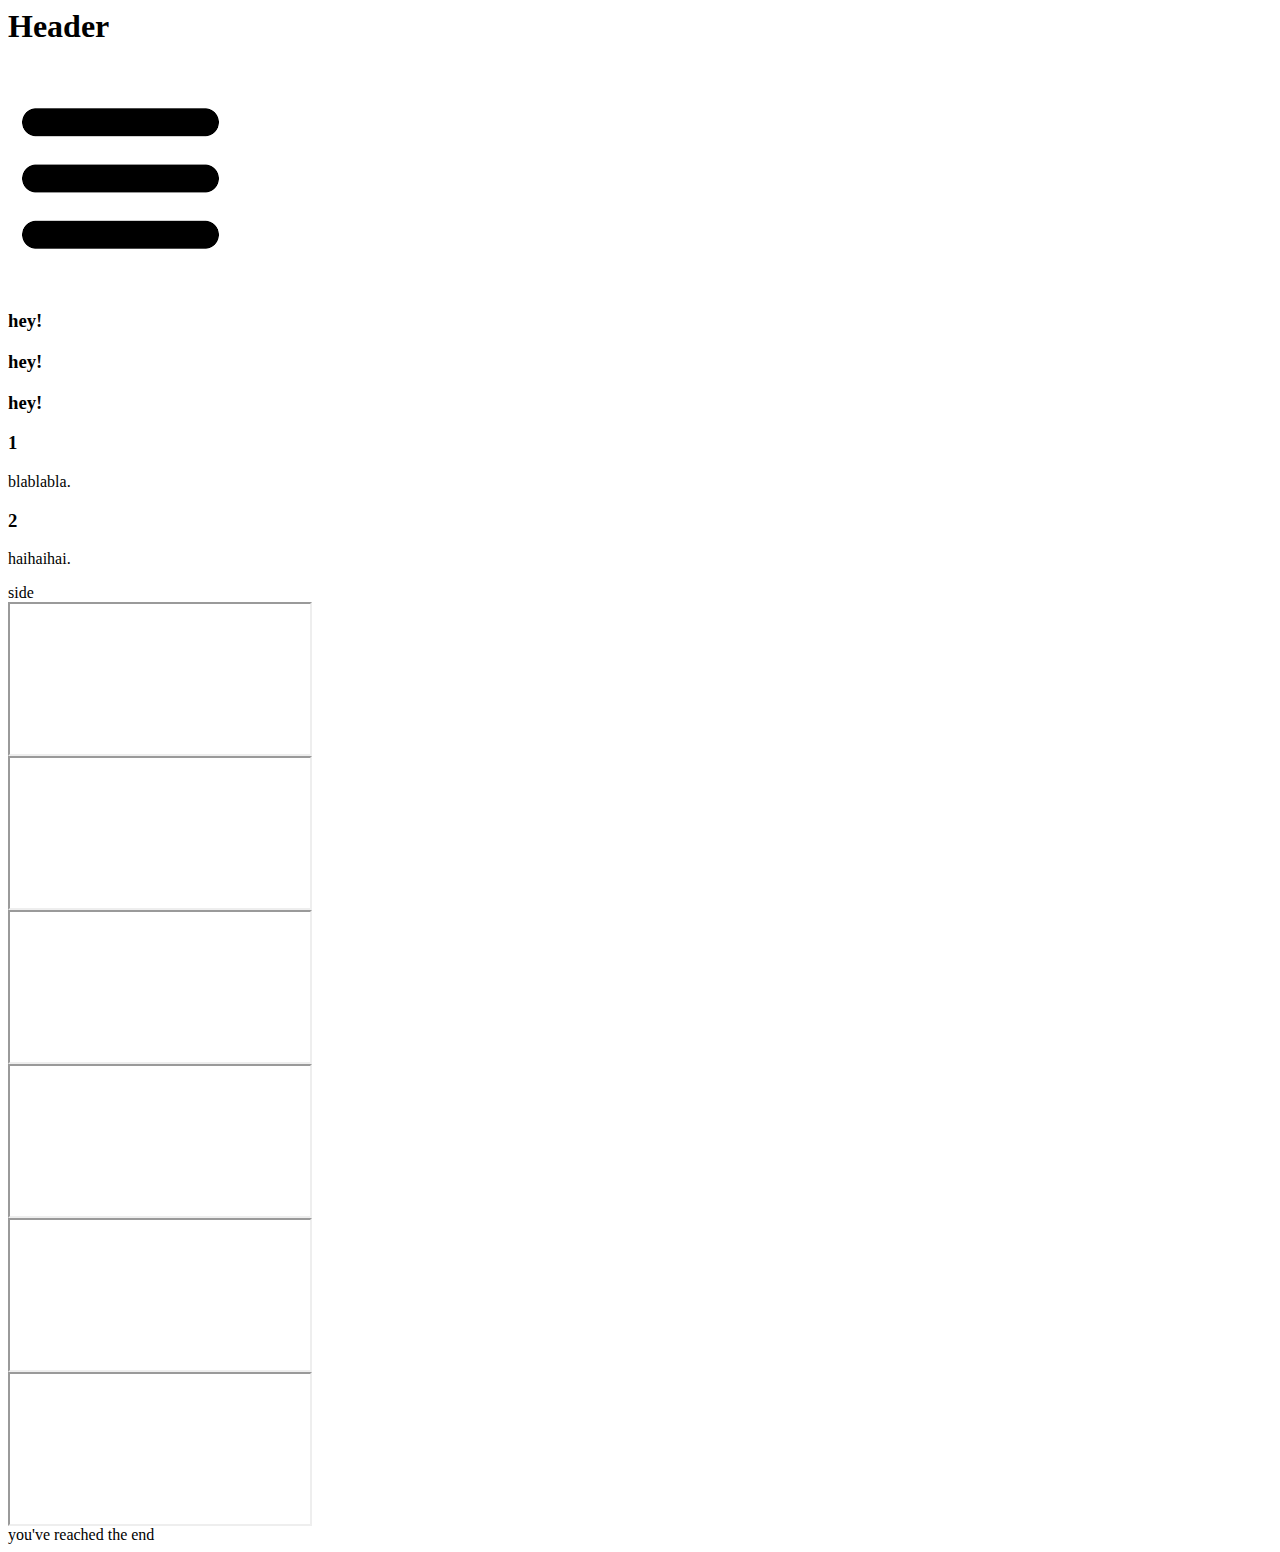
==== index.html @ 7ad8c150 "Create index.html" ====
<html>
<head>
  <link rel="stylesheet" href="styles.css">
</head>
<body>
    <header id="banner-container">
      <h1>Header</h1>
    </header>
<nav>         
  <div id="drop-nav-button">
        <img id="menu-image" src="[data-uri]">
        <div id="drop-content">
          <h3 class="dropbar">hey!</h3>
          <h3 class="dropbar">hey!</h3>
          <h3 class="dropbar">hey!</h3>
        </div>
        </div>
</nav>
<div id="main-content" class="flex-container">
  
  <section id="article-container" class="flex-container">
    <article>
      <h3>1</h3>
      <p>blablabla.</p>
    </article>
    <article>
      <h3>2</h3>
      <p>haihaihai.</p>
    </article>
  </section>

  <aside>side</aside> 
  
</div>
  <div class="container">
    <div class="tile">
      <iframe title="P1"></iframe>
    </div>
    <div class="tile">
      <iframe title="P2"></iframe>
    </div>
    <div class="tile">
      <iframe title="P3"></iframe>
    </div>
    <div class="tile">
      <iframe title="P4"></iframe>
    </div>
    <div class="tile">
      <iframe title="P5"></iframe>
    </div>
    <div class="tile">
      <iframe title="P6"></iframe>
    </div>
  </div>
     
     
     
<footer>you've reached the end</footer>

</body>
</html>
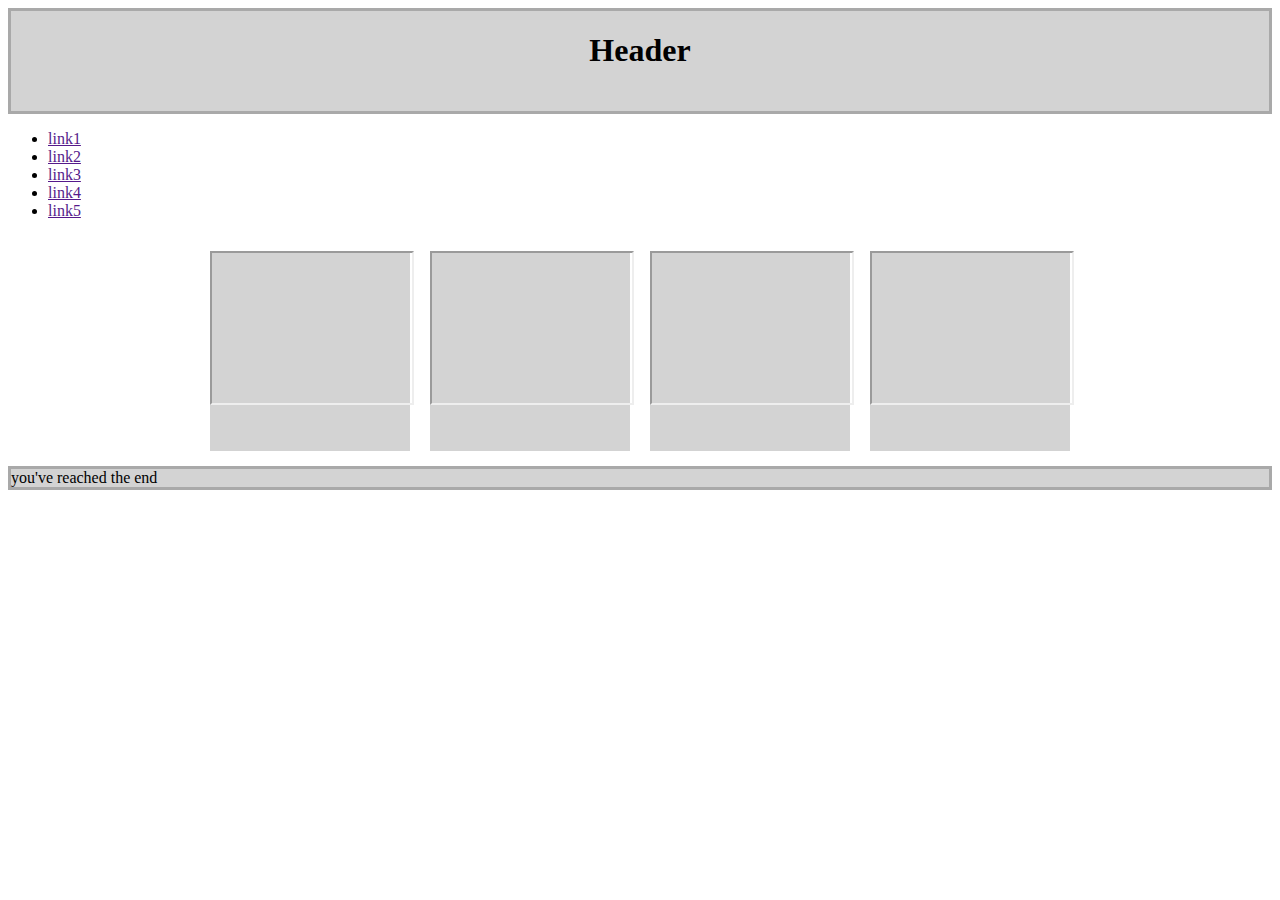
==== commit 0eae63c7: "Update index.html" ====
--- a/index.html
+++ b/index.html
@@ -5,32 +5,26 @@
 <body>
     <header id="banner-container">
       <h1>Header</h1>
+      
     </header>
-<nav>         
-  <div id="drop-nav-button">
-        <img id="menu-image" src="[data-uri]">
-        <div id="drop-content">
-          <h3 class="dropbar">hey!</h3>
-          <h3 class="dropbar">hey!</h3>
-          <h3 class="dropbar">hey!</h3>
-        </div>
-        </div>
-</nav>
-<div id="main-content" class="flex-container">
-  
-  <section id="article-container" class="flex-container">
-    <article>
-      <h3>1</h3>
-      <p>blablabla.</p>
-    </article>
-    <article>
-      <h3>2</h3>
-      <p>haihaihai.</p>
-    </article>
-  </section>
-
-  <aside>side</aside> 
-  
+<div class="navbar"></div>
+	<ul>
+		<li>
+			<a href="">link1</a>
+		</li>
+		<li>
+			<a href="">link2</a>
+		</li>
+		<li>
+			<a href="">link3</a>
+		</li>
+		<li>
+			<a href="">link4</a>
+		</li>
+		<li>
+			<a href="">link5</a>
+		</li>
+	</ul>
 </div>
   <div class="container">
     <div class="tile">
@@ -45,12 +39,6 @@
     <div class="tile">
       <iframe title="P4"></iframe>
     </div>
-    <div class="tile">
-      <iframe title="P5"></iframe>
-    </div>
-    <div class="tile">
-      <iframe title="P6"></iframe>
-    </div>
   </div>
      
      
--- a/styles.css
+++ b/styles.css
@@ -0,0 +1,125 @@
+body {
+  background-color:white;
+  box-sizing:borderbox;
+  margin:;
+}
+
+header {
+  background-color:lightgrey;
+  border: solid darkgrey;
+  height:100px;
+  text-align:center;
+}
+
+nav {
+  background-color:lightgrey;
+  border: solid darkgrey;
+}
+
+aside {
+  background-color:lightgrey;
+  border: solid darkgrey;
+  flex-grow:1;
+}
+
+article {
+  background-color:lightgrey;
+  border: solid darkgrey;
+}
+
+footer {
+  background-color:lightgrey;
+  border: solid darkgrey;
+}
+
+.flex-container {
+  display:flex;
+  flex-direction:column;
+}
+
+#main-content {
+  flex-direction:row;
+}
+
+#article-container {
+    flex-grow:1;
+}
+
+.fake-image {
+  display:inline-block;
+  width:100px;
+  height:100px;
+  background-color:white;
+  margin:10px;
+}
+
+p {
+  display:inline-block;
+}
+
+h3 {
+  padding:0;
+  margin:0;
+}
+
+@media screen and (max-width: 300px) {
+  aside {
+    display:none;
+  }
+}
+@media only screen and (max-width: 500px) {
+  aside {
+    display: none;
+  }
+  nav {
+    display: none;
+  }
+}
+
+#drop-nav-button {
+  display:inline-block;
+  width: 50px;
+}
+#menu-image {
+  width:30px;
+}
+#drop-content {
+  display:none;
+  background-color: lightgrey;
+  color: blue;
+}
+#drop-nav-button:hover #drop-content {
+  display:block;
+  position:absolute;
+}
+.dropbar{
+  height: 50px;
+}
+.dropbar:hover {
+  background-color: white;
+}
+
+.container{
+  padding: 5px;
+  display:flex;
+  justify-content: center;
+  flex-wrap: wrap;
+}
+
+.tile{
+ display:inline-block;
+ margin:10px;
+ height: 200px;
+ width:200px;
+ background-color: lightgrey;
+}
+.tile:hover {
+  background-color: grey;
+  height: 210px;
+  width:210px;
+  cursor: not-allowed;
+}
+
+iframe{
+  width: inherit;
+}
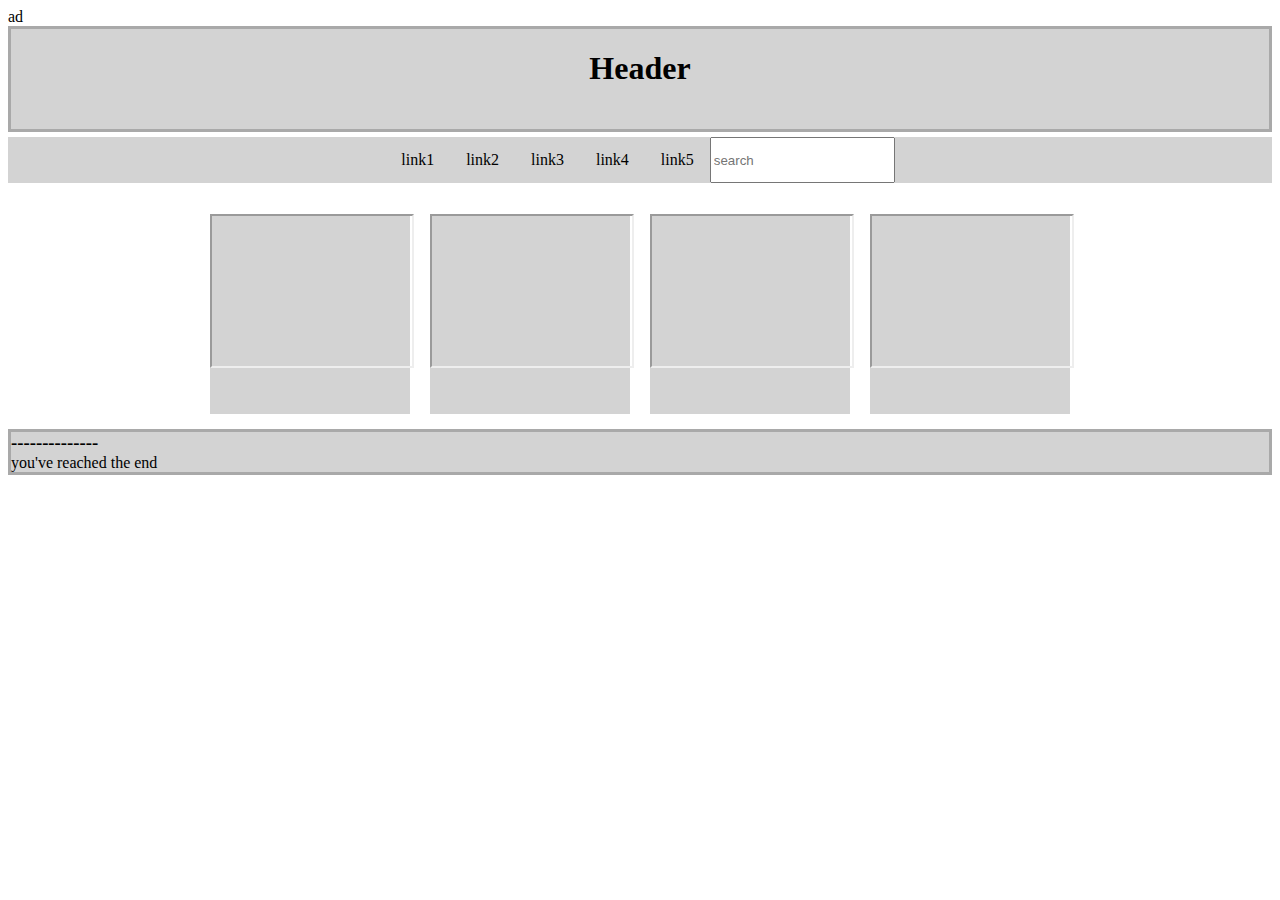
==== commit e94dce4b: "Update index.html" ====
--- a/index.html
+++ b/index.html
@@ -3,6 +3,10 @@
   <link rel="stylesheet" href="styles.css">
 </head>
 <body>
+      <div id="ad">
+        ad
+    </div>
+    
     <header id="banner-container">
       <h1>Header</h1>
       
@@ -24,8 +28,11 @@
 		<li>
 			<a href="">link5</a>
 		</li>
+		<input id="searchbar" type="text" placeholder="search">
 	</ul>
 </div>
+
+
   <div class="container">
     <div class="tile">
       <iframe title="P1"></iframe>
@@ -43,7 +50,7 @@
      
      
      
-<footer>you've reached the end</footer>
+<footer><h3>--------------</h3>you've reached the end</footer>
 
 </body>
 </html>
--- a/styles.css
+++ b/styles.css
@@ -1,7 +1,6 @@
 body {
   background-color:white;
   box-sizing:borderbox;
-  margin:;
 }
 
 header {
@@ -11,9 +10,31 @@
   text-align:center;
 }
 
-nav {
-  background-color:lightgrey;
-  border: solid darkgrey;
+  ul {
+	position: sticky;
+	top: 2px;
+	list-style-type: none;
+	margin-top: 5px; 
+	padding: 0;
+	overflow: hidden;
+	background-color: lightgrey;
+	 display:flex;
+  justify-content: center;
+  flex-wrap: wrap;
+}
+li {
+	float: left;
+}
+li a {
+	display: block;
+	color: black;
+	text-align: center;
+	padding: 14px 16px;
+	text-decoration: none; 
+}
+li a:hover {  
+  background-color: darkgrey;
+	color: white;
 }
 
 aside {
@@ -107,7 +128,7 @@
 }
 
 .tile{
- display:inline-block;
+ display: inline-block;
  margin:10px;
  height: 200px;
  width:200px;
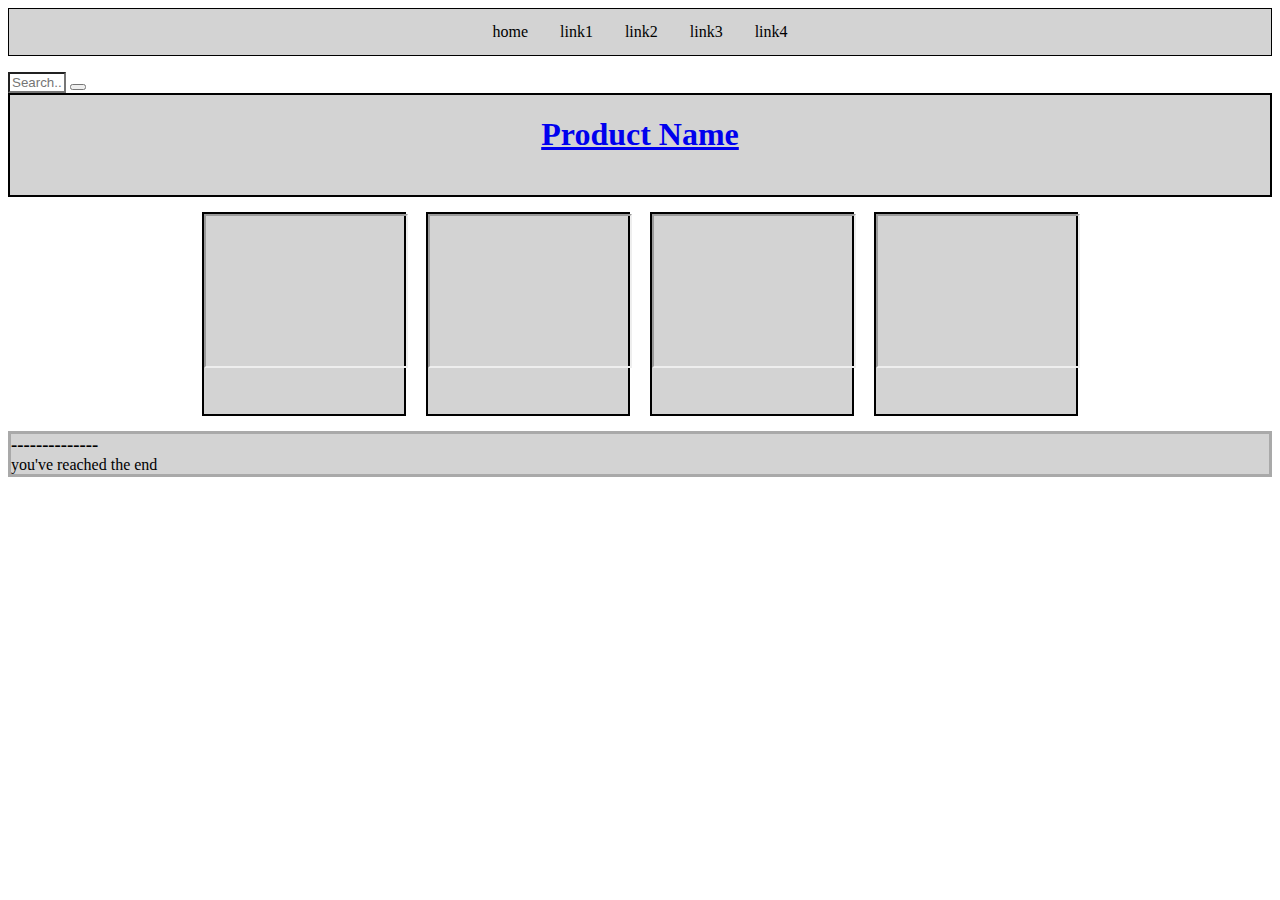
==== commit 57bb8169: "Update index.html" ====
--- a/index.html
+++ b/index.html
@@ -1,23 +1,19 @@
+<!DOCTYPE html>
 <html>
 <head>
   <link rel="stylesheet" href="styles.css">
 </head>
 <body>
-      <div id="ad">
-        ad
-    </div>
-    
-    <header id="banner-container">
-      <h1>Header</h1>
-      
-    </header>
-<div class="navbar"></div>
+  <div class="navbar"></div>
 	<ul>
 		<li>
-			<a href="">link1</a>
+			<a href="index.html">home</a>
 		</li>
 		<li>
-			<a href="">link2</a>
+			<a href="link1.html">link1</a>
+		</li>
+		<li>
+			<a href="link2.html">link2</a>
 		</li>
 		<li>
 			<a href="">link3</a>
@@ -25,13 +21,17 @@
 		<li>
 			<a href="">link4</a>
 		</li>
-		<li>
-			<a href="">link5</a>
-		</li>
-		<input id="searchbar" type="text" placeholder="search">
 	</ul>
-</div>
-
+    
+<form class="example" action="action_page.php">
+  <input id="searchbar" type="text" placeholder="Search.." name="search">
+  <button type="submit" href="https://cdnjs.cloudflare.com/ajax/libs/font-awesome/4.7.0/css/font-awesome.min.css"><i class="search"></i></button>
+</form>
+    
+    <header id="banner-container">
+      <h1 id="h"><a href="index.html">Product Name</a></h1>
+      
+    </header>
 
   <div class="container">
     <div class="tile">
--- a/styles.css
+++ b/styles.css
@@ -5,7 +5,7 @@
 
 header {
   background-color:lightgrey;
-  border: solid darkgrey;
+  border: solid black 2px;
   height:100px;
   text-align:center;
 }
@@ -21,6 +21,7 @@
 	 display:flex;
   justify-content: center;
   flex-wrap: wrap;
+  border: solid black 1px;
 }
 li {
 	float: left;
@@ -36,6 +37,13 @@
   background-color: darkgrey;
 	color: white;
 }
+
+#searchbar{
+  background-color: white;
+  width: 50px;
+}
+
+
 
 aside {
   background-color:lightgrey;
@@ -83,18 +91,9 @@
   margin:0;
 }
 
-@media screen and (max-width: 300px) {
-  aside {
-    display:none;
-  }
-}
-@media only screen and (max-width: 500px) {
-  aside {
-    display: none;
-  }
-  nav {
-    display: none;
-  }
+
+@media only screen and (max-width: 200px) {
+
 }
 
 #drop-nav-button {
@@ -133,6 +132,7 @@
  height: 200px;
  width:200px;
  background-color: lightgrey;
+ border: solid black 2px;
 }
 .tile:hover {
   background-color: grey;
@@ -144,3 +144,33 @@
 iframe{
   width: inherit;
 }
+
+
+
+
+#ad {
+    position:absolute;
+    z-index: 2;
+    right: 20px;
+    top: -50px;
+    background-color: white;
+    border: solid black 1px;
+    border-radius: 5px;
+    width: 120px;
+    animation: dropdown 5s;
+    animation-direction: alternate;
+    animation-delay: 5s;
+    font-family: monospace;
+    padding: 5px;
+}
+@keyframes dropdown {
+    0% {
+        top: -50px;
+    }
+    50%{
+        top: 20px;
+    }
+    100% {
+        top: 20px;
+    }
+}
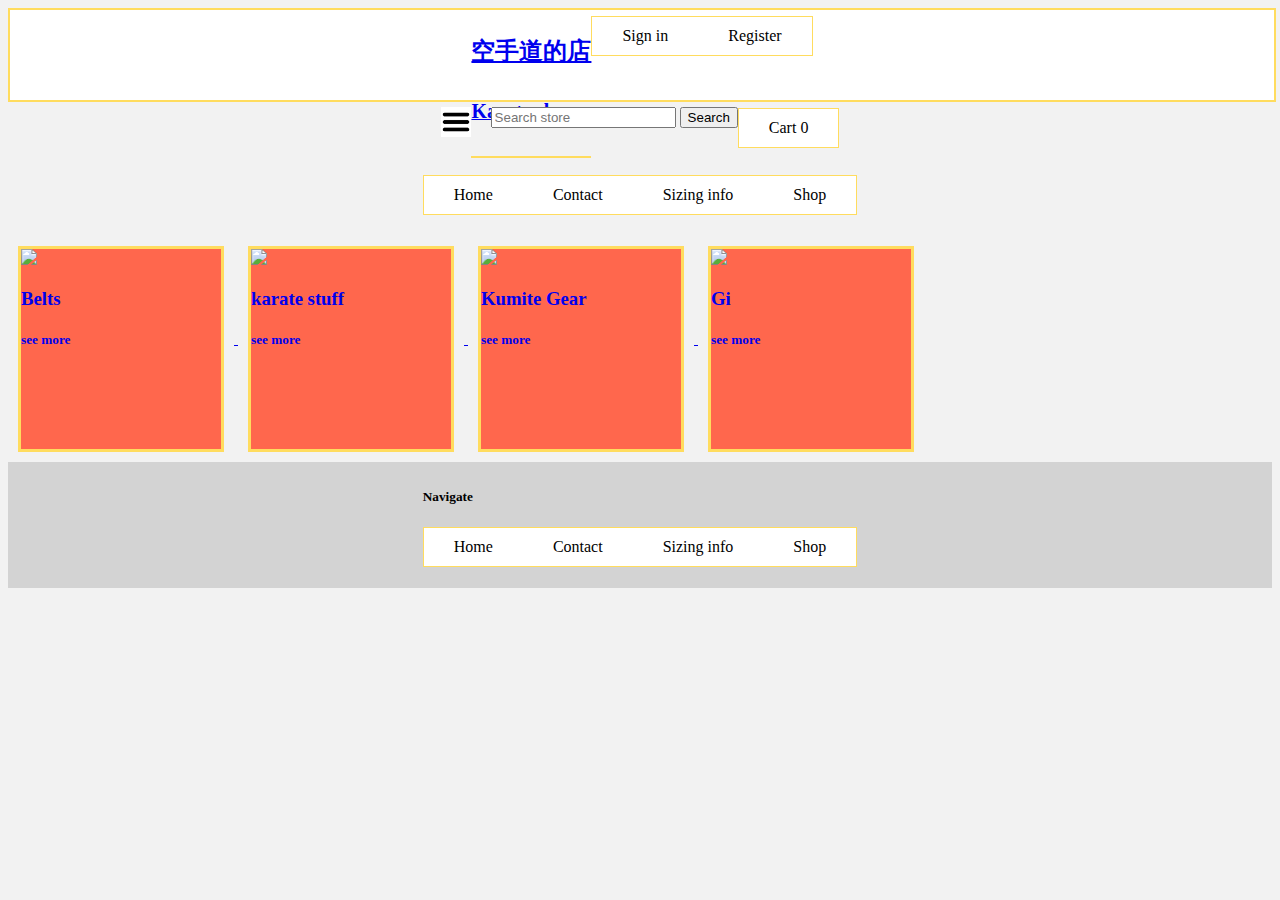
==== commit f0500467: "Update index.html" ====
--- a/index.html
+++ b/index.html
@@ -1,56 +1,171 @@
 <!DOCTYPE html>
 <html>
 <head>
-  <link rel="stylesheet" href="styles.css">
+      <link rel="stylesheet" href="styles.css">
 </head>
+  
 <body>
-  <div class="navbar"></div>
+  <header>
+    <div class="onediv">
+        <div class="container">
+          <nav class="ForUser">
+            
+                      <div id="header-logo">
+          <h2 id="header-logo-link">
+<a href="index.html">
+  空手道的店<h5 id="eng-logo">Karate shop</h5>
+</a></h2>
+
+</div>
+                <ul class="ForUser-section"></ul>
+          </nav>
+          <nav class="navUser">
+            <ul class="pick">
+              <li  class="seperate-ul">
+            <a class="signin" href="register.html">
+                <span class="login"></span>
+                <span class="navUser-login">Sign in</span>
+            </a>
+        </li>
+        <li  class="seperate-ul">
+          <a class="createaccount" href="register.html">
+            <span class="create"></span>
+            <span class="navUser-create">Register</span>
+          </a>
+        </li>
+            </ul>
+          </nav>
+        </div>
+      </div>
+    </header>
+    
+    <section>
+        <div class="twodiv">
+      <div class="container">
+        
+         <nav>         
+  <div id="drop-nav-button">
+        <img id="menu-image" src="[data-uri]">
+        <div id="drop-content">
+          <a href="index.html"><h3 class="dropbar">Home</h3></a>
+          <a href="contact.html"><h3 class="dropbar">Contact</h3></a>
+          <a href="sizing.html"><h3 class="dropbar">Sizing Info</h3></a>
+          <a href="shop.html"><h3 class="dropbar">Shop</h3></a>
+        </div>
+        </div>
+</nav>
+        
+<div class="Search">
+    <form class="form" href="search.html">
+            <div class="form-field">
+                <div class="searcher">
+                    <input class="form-input" id="searcher" placeholder="Search store" autocomplete="off">
+                    <input type="submit" class="button" id="searching" value="Search">
+                </div>
+            </div>
+    </form>
+</div>
+
+        <nav class="ForUser">
+          <ul class="buy">
+          <li class="seperate-ul">
+
+            <a class="cart" href="cart.html">
+                <span class="cartlabel">Cart</span> 
+                <span class="cartlabel">0</span>
+            </a>
+        </li>
+      </ul>
+    </nav>
+        </div>
+      </div>
+      
+      
+      <div class="twodiv">
+    <div class="container">  
+          <nav class="navbar">
 	<ul>
 		<li>
-			<a href="index.html">home</a>
+			<a href="index.html">Home</a>
 		</li>
 		<li>
-			<a href="link1.html">link1</a>
+			<a href="contact.html">Contact</a>
 		</li>
 		<li>
-			<a href="link2.html">link2</a>
+			<a href="sizing.html">Sizing info</a>
 		</li>
 		<li>
-			<a href="">link3</a>
+			<a href="shop.html">Shop</a>
+		</li >
+	</ul>
+	</nav>
+      </div> 
+      </div>
+      </section>
+    
+    
+    <section>
+     <div class="containertwo">
+    
+    <a href="belts.html">
+    <div class="tile">
+     <img class="img" src="https://cdn11.bigcommerce.com/s-50f81/images/stencil/320w/products/460/2007/CoreBJJBelts_NEW__89262.1573611838.jpg?c=2">
+     <div class="buy"><h3>Belts</h3><h5>see more</h5></div>
+     </div>
+    </a>
+    
+    <a href="karate.html">
+    <div class="tile">
+      <img class="img" src="https://cdn11.bigcommerce.com/s-50f81/images/stencil/320w/products/116/2765/40mm_reversible_Tatami_interlocking_floor_mat_4__40648.1583899529.jpg?c=2">
+     <div class="buy"><h3>karate stuff</h3><h5>see more</h5></div>
+    </div>
+    </a>
+    
+    <a href="gear.html">
+    <div class="tile">
+      <img class="img" src="https://cdn11.bigcommerce.com/s-50f81/images/stencil/320w/products/763/4440/f40955437912187a9a7c4de4722b05e23624a5e8__71516.1601433821.jpg?c=2">
+   <div class="buy"><h3>Kumite Gear</h3><h5>see more</h5></div>
+    </div>
+    </a>
+    
+    <a href="gi.html">
+    <div class="tile">
+      <img class="img" src="https://cdn11.bigcommerce.com/s-50f81/images/stencil/320w/products/994/5424/FujiSports_KarateGi_1__40722.1615520523.jpg?c=2">
+    <div class="buy"><h3>Gi</h3><h5>see more</h5></div>
+    </div>
+    </a>
+
+     </div>
+    </section>
+    
+    
+    
+    <footer>
+      <div class="container">
+        <section class="footerinfo">
+          <article class="navigate">
+            <h5>Navigate</h5>
+            	<ul>
+		<li>
+			<a href="index.html">Home</a>
 		</li>
 		<li>
-			<a href="">link4</a>
+			<a href="contact.html">Contact</a>
+		</li>
+		<li>
+			<a href="sizing.html">Sizing info</a>
+		</li>
+		<li>
+			<a href="shop.html">Shop</a>
 		</li>
 	</ul>
-    
-<form class="example" action="action_page.php">
-  <input id="searchbar" type="text" placeholder="Search.." name="search">
-  <button type="submit" href="https://cdnjs.cloudflare.com/ajax/libs/font-awesome/4.7.0/css/font-awesome.min.css"><i class="search"></i></button>
-</form>
-    
-    <header id="banner-container">
-      <h1 id="h"><a href="index.html">Product Name</a></h1>
+          </article>
+        </section>
+      </div>
       
-    </header>
-
-  <div class="container">
-    <div class="tile">
-      <iframe title="P1"></iframe>
-    </div>
-    <div class="tile">
-      <iframe title="P2"></iframe>
-    </div>
-    <div class="tile">
-      <iframe title="P3"></iframe>
-    </div>
-    <div class="tile">
-      <iframe title="P4"></iframe>
-    </div>
-  </div>
-     
-     
-     
-<footer><h3>--------------</h3>you've reached the end</footer>
-
-</body>
+    </footer>
+  </body>
+  
+  
+  
 </html>
--- a/styles.css
+++ b/styles.css
@@ -1,27 +1,63 @@
 body {
+  background-color: #f2f2f2;
+}
+
+#searchbar{
+  background-color: lightgrey;
+  width: 90%;
+  padding: 7.5px;
+  border:1px grey solid;
+  margin: 1px;
+}
+
+
+.search{
+  width: 10%;
+  padding: 7.5px;
+  border: 1px grey solid;
+  margin: 5px;
+  margin-right: auto;
+}
+
+header {
   background-color:white;
-  box-sizing:borderbox;
-}
-
-header {
-  background-color:lightgrey;
-  border: solid black 2px;
-  height:100px;
-  text-align:center;
+  border: solid #ffdc5e 2px;
+  width: 100%;
+  height:90px;
+  text-align: left;
+  font-family: verdana;
+}
+
+#h a:link{
+  padding-left: 20px;
+  padding-top: 10px;
+  text-decoration: none;
+  color:black;
+}
+
+#h a:visited{
+  padding-left: 20px;
+  padding-top: 10px;
+  text-decoration: none;
+  color:black;
+}
+
+#h a:hover {
+  color:red;
 }
 
   ul {
 	position: sticky;
-	top: 2px;
+	top: 1px;
 	list-style-type: none;
-	margin-top: 5px; 
+	margin-top: 1px; 
 	padding: 0;
 	overflow: hidden;
-	background-color: lightgrey;
-	 display:flex;
+	background-color: white;
+	display:flex;
   justify-content: center;
   flex-wrap: wrap;
-  border: solid black 1px;
+  border: solid #ffdc5e 1px;
 }
 li {
 	float: left;
@@ -30,65 +66,25 @@
 	display: block;
 	color: black;
 	text-align: center;
-	padding: 14px 16px;
+	padding: 10px 30px;
 	text-decoration: none; 
 }
 li a:hover {  
-  background-color: darkgrey;
-	color: white;
-}
-
-#searchbar{
-  background-color: white;
-  width: 50px;
-}
-
-
-
-aside {
-  background-color:lightgrey;
-  border: solid darkgrey;
-  flex-grow:1;
-}
-
-article {
-  background-color:lightgrey;
-  border: solid darkgrey;
-}
+  background-color: #4d7fb2;
+  color: white;
+  text-decoration: underline;
+}
+
+
+
 
 footer {
-  background-color:lightgrey;
-  border: solid darkgrey;
+  background-color: lightgrey;
 }
 
 .flex-container {
   display:flex;
   flex-direction:column;
-}
-
-#main-content {
-  flex-direction:row;
-}
-
-#article-container {
-    flex-grow:1;
-}
-
-.fake-image {
-  display:inline-block;
-  width:100px;
-  height:100px;
-  background-color:white;
-  margin:10px;
-}
-
-p {
-  display:inline-block;
-}
-
-h3 {
-  padding:0;
-  margin:0;
 }
 
 
@@ -124,6 +120,13 @@
   display:flex;
   justify-content: center;
   flex-wrap: wrap;
+  background: url(https://wallpaperaccess.com/full/1713586.jpg);
+}
+
+iframe {
+  width: inherit;
+  height: inherit;
+  visibility: hidden;
 }
 
 .tile{
@@ -131,22 +134,17 @@
  margin:10px;
  height: 200px;
  width:200px;
- background-color: lightgrey;
- border: solid black 2px;
-}
+ background-color: #ff674d;
+ border: solid #ffdc5e 3px;
+}
+
 .tile:hover {
-  background-color: grey;
+  background-color: #ff9380;
   height: 210px;
   width:210px;
   cursor: not-allowed;
-}
-
-iframe{
-  width: inherit;
-}
-
-
-
+  box-shadow: 0px 0px 7px #d9af18;
+}
 
 #ad {
     position:absolute;
@@ -174,3 +172,60 @@
         top: 20px;
     }
 }
+
+
+/*--------------------*/
+
+.tile2{
+ display: inline-block;
+ margin:10px;
+ height: 200px;
+ width:200px;
+ background-color: #47ffb3;
+ border: solid #4d7fb2 3px;
+}
+
+#headlink1{
+  border: solid #ffbe78 2px;
+}
+
+#nami{
+  border: solid #ffbe78 1px;
+}
+
+
+
+/*--------------------*/
+
+
+#headlink3{
+  background-color: #f7f7fa;
+}
+
+#link3b{
+  background-color: white;
+}
+
+#san {
+  background-color: #f7f7fa;
+}
+
+
+.tile3{
+ display: inline-block;
+ margin:10px;
+ height: 200px;
+ width:200px;
+ background-color: #d0d3d6;
+ border: solid #fac548 3px;
+}
+
+.tile3:hover{
+  background-color: #f5f8fa;
+  border: solid #fffbe3 4px;
+  height: 210px;
+  width:210px;
+  cursor: not-allowed;
+  box-shadow: 0px 0px 7px #f7edb0;
+}
+
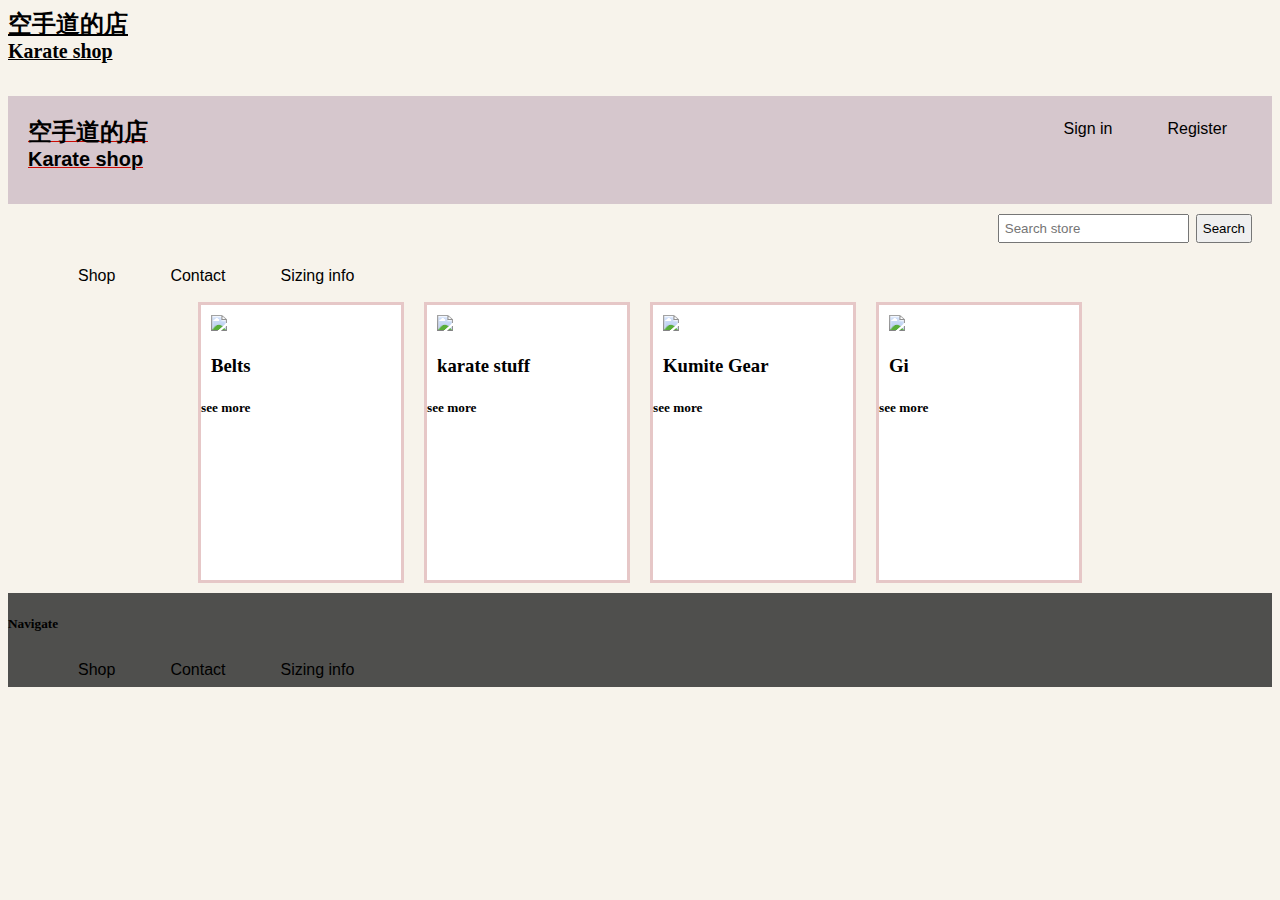
==== commit 051dd927: "Update index.html" ====
--- a/index.html
+++ b/index.html
@@ -1,14 +1,27 @@
 <!DOCTYPE html>
 <html>
 <head>
-      <link rel="stylesheet" href="styles.css">
+      <link rel="stylesheet" href="styles.css"><!--links this page to styles.css so there's a seperate page for styling the website-->
 </head>
   
 <body>
-  <header>
-    <div class="onediv">
-        <div class="container">
-          <nav class="ForUser">
+  
+<div id="ad">
+        sign in for more features
+    </div><!--drop down ad just to see if I could do it. acta as a reminder and it's just a simple div-->
+  
+  <headerhidden><!--this acts as a point to remind me whats in it. It's a hidden header that only apears when the screen width is max 480px-->
+    <div id="header-media">
+          <h2 id="eng-logo">
+<a href="index.html">
+  空手道的店<h5 id="eng-logo">Karate shop</h5>
+</a></h2>
+</div>
+</headerhidden>
+
+  <header><!--header section for when width min is 481px-->
+
+        <div class="container"><!--container class start(container contains all elements in header-->
             
                       <div id="header-logo">
           <h2 id="header-logo-link">
@@ -17,102 +30,74 @@
 </a></h2>
 
 </div>
-                <ul class="ForUser-section"></ul>
-          </nav>
-          <nav class="navUser">
-            <ul class="pick">
-              <li  class="seperate-ul">
-            <a class="signin" href="register.html">
-                <span class="login"></span>
-                <span class="navUser-login">Sign in</span>
-            </a>
+            <ul>
+              <li  class="seperate-ul"><!--class "seperate-ul" is used to style li elements within uls that aren't in the main navbar(ones using only the css of the ul li tag in styles.css-->
+            <a class="signin" href="register.html"><!--href embeds a link into the elements that are between the <a> tag-->
+                <span class="navUser-login">Sign in</span><!--this is within the <a> tag therefore you can travel to the link by clicking it-->
+            </a><!--end of <a> tag therefore anything outside is not linked to the embeded link-->
         </li>
         <li  class="seperate-ul">
           <a class="createaccount" href="register.html">
-            <span class="create"></span>
             <span class="navUser-create">Register</span>
           </a>
         </li>
             </ul>
-          </nav>
-        </div>
-      </div>
+        </div><!--container class end-->
     </header>
     
-    <section>
-        <div class="twodiv">
-      <div class="container">
+        <div class="explorediv"><!--this is the foundation of the section-->
+      <div class="container"><!--container class used again for same styling in css-->
         
-         <nav>         
+         <nav><!--nav tag shows it's a navigation system-->         
   <div id="drop-nav-button">
         <img id="menu-image" src="[data-uri]">
         <div id="drop-content">
-          <a href="index.html"><h3 class="dropbar">Home</h3></a>
+          <a href="index.html"><h3 class="dropbar">Shop</h3></a>
           <a href="contact.html"><h3 class="dropbar">Contact</h3></a>
           <a href="sizing.html"><h3 class="dropbar">Sizing Info</h3></a>
-          <a href="shop.html"><h3 class="dropbar">Shop</h3></a>
         </div>
         </div>
-</nav>
+</nav><!--appears when max width is 480px, used as navbar-->
         
 <div class="Search">
-    <form class="form" href="search.html">
-            <div class="form-field">
-                <div class="searcher">
-                    <input class="form-input" id="searcher" placeholder="Search store" autocomplete="off">
+    <form><!-- tag shows that there's something you can fill out will be present-->
+            
+                <div>
+                    <input id="searcher" placeholder="Search store" autocomplete="off"><!--input tag shows the user will be incontrol of the element-->
                     <input type="submit" class="button" id="searching" value="Search">
                 </div>
-            </div>
     </form>
 </div>
-
-        <nav class="ForUser">
-          <ul class="buy">
-          <li class="seperate-ul">
-
-            <a class="cart" href="cart.html">
-                <span class="cartlabel">Cart</span> 
-                <span class="cartlabel">0</span>
-            </a>
-        </li>
-      </ul>
-    </nav>
         </div>
       </div>
       
       
-      <div class="twodiv">
-    <div class="container">  
-          <nav class="navbar">
+      <div class="explorediv"><!--explodiv used again for same foundation-->
+    <div class="container"><!--container used again for same styling-->
+          <nav class="navbar"><!--this is the main navbar used when min width is 481px-->
 	<ul>
 		<li>
-			<a href="index.html">Home</a>
-		</li>
+			<a href="index.html">Shop</a>
+		</li >
 		<li>
 			<a href="contact.html">Contact</a>
 		</li>
 		<li>
 			<a href="sizing.html">Sizing info</a>
 		</li>
-		<li>
-			<a href="shop.html">Shop</a>
-		</li >
 	</ul>
 	</nav>
       </div> 
       </div>
-      </section>
+
+     <div class="containertwo"><!--new div container called containertwo-->
     
-    
-    <section>
-     <div class="containertwo">
-    
-    <a href="belts.html">
+    <a href="belts.html"><!--all elements withing the a tag until it's closing tag will link to the href link-->
     <div class="tile">
      <img class="img" src="https://cdn11.bigcommerce.com/s-50f81/images/stencil/320w/products/460/2007/CoreBJJBelts_NEW__89262.1573611838.jpg?c=2">
      <div class="buy"><h3>Belts</h3><h5>see more</h5></div>
      </div>
-    </a>
+    </a><!--this is the closing tag for the a tag-->
     
     <a href="karate.html">
     <div class="tile">
@@ -135,19 +120,17 @@
     </div>
     </a>
 
-     </div>
-    </section>
+     </div><!--end of containertwo containing tiles-->
+
     
     
-    
-    <footer>
+    <footer><!--bottom element of the page-->
       <div class="container">
-        <section class="footerinfo">
           <article class="navigate">
             <h5>Navigate</h5>
             	<ul>
 		<li>
-			<a href="index.html">Home</a>
+			<a href="index.html">Shop</a>
 		</li>
 		<li>
 			<a href="contact.html">Contact</a>
@@ -155,12 +138,8 @@
 		<li>
 			<a href="sizing.html">Sizing info</a>
 		</li>
-		<li>
-			<a href="shop.html">Shop</a>
-		</li>
 	</ul>
           </article>
-        </section>
       </div>
       
     </footer>
@@ -168,4 +147,4 @@
   
   
   
-</html>
+</html><!--end of code-->
--- a/styles.css
+++ b/styles.css
@@ -1,100 +1,164 @@
-body {
-  background-color: #f2f2f2;
-}
-
-#searchbar{
-  background-color: lightgrey;
-  width: 90%;
-  padding: 7.5px;
-  border:1px grey solid;
-  margin: 1px;
-}
-
-
-.search{
-  width: 10%;
-  padding: 7.5px;
-  border: 1px grey solid;
-  margin: 5px;
-  margin-right: auto;
+body{
+  background-color: #f7f3eb;
 }
 
 header {
-  background-color:white;
-  border: solid #ffdc5e 2px;
-  width: 100%;
-  height:90px;
-  text-align: left;
-  font-family: verdana;
-}
-
-#h a:link{
+    background-color: #d6c7cd;
+    top: 0;
+    width: 100%;
+    font-family: sans-serif;
+}
+
+#header-logo{
+  text-decoration: none;
   padding-left: 20px;
-  padding-top: 10px;
+}
+#header-logo a:link{
+  text-decoration: none
+}
+
+#header-logo-link{
+  text-decoration: underline 1px;
+  color: #cc0b04;
+}
+
+#header-logo-link a:hover{
+  text-decoration: underline 1px;
+  color: red;
+}
+
+#eng-logo{
+ margin-top: 0; 
+}
+
+.container {
+    display: flex;
+    flex-direction: row;
+    justify-content: space-between;
+    padding-right: 20px;
+}
+
+.ForUser {
+    width: auto;
+    padding: 0;
+}
+.navUser{
+  border-left: white;
+}
+
+.twodiv{
+  background-color: #cbdb9a;
+}
+
+input{
+  margin-top:10px ;
+  margin-left:3px;
+}
+
+#drop-nav-button {
+  display: none;
+  cursor: pointer;
+}
+
+#searcher{
+  padding:5px;
+}
+
+#searching{
+  padding:5px;
+}
+
+#searching:hover{
+  cursor: pointer;
+}
+
+ul{
+  list-style-type: none;
+}
+
+ul li a:link{
   text-decoration: none;
-  color:black;
-}
-
-#h a:visited{
-  padding-left: 20px;
-  padding-top: 10px;
-  text-decoration: none;
-  color:black;
-}
-
-#h a:hover {
-  color:red;
-}
-
-  ul {
-	position: sticky;
-	top: 1px;
-	list-style-type: none;
-	margin-top: 1px; 
-	padding: 0;
-	overflow: hidden;
-	background-color: white;
-	display:flex;
-  justify-content: center;
-  flex-wrap: wrap;
-  border: solid #ffdc5e 1px;
-}
-li {
-	float: left;
-}
-li a {
 	display: block;
 	color: black;
 	text-align: center;
-	padding: 10px 30px;
-	text-decoration: none; 
-}
-li a:hover {  
-  background-color: #4d7fb2;
-  color: white;
-  text-decoration: underline;
-}
-
-
-
-
-footer {
-  background-color: lightgrey;
-}
-
-.flex-container {
+	padding: 7.5px 25px;
+	font-family: sans-serif;
+}
+
+ul li {
+    list-style-type: none;
+    float: left;
+    margin: 0 0 0 5px;
+}
+
+ul li a:hover {  
+  background-color: #f7f3eb;
+  text-decoration: none;
+  border: 1px solid black;
+  border-bottom: #4d7fb2;
+}
+
+.seperate-ul a:hover{
+  border-bottom: 1px solid black;
+}
+
+a:link{
+  color:black;
+}
+a:visited{
+  color:black;
+}
+
+.img{
+  width: 90%;
+  margin: 5%;
+}
+
+.containertwo{
   display:flex;
-  flex-direction:column;
-}
-
-
-@media only screen and (max-width: 200px) {
-
-}
+  justify-content: center;
+  flex-wrap: wrap;
+}
+
+.container iframe {
+  width: inherit;
+  height: inherit;
+}
+
+.tile{
+ display: inline-block;
+ margin:10px;
+ height: 275px;
+ width:200px;
+ background-color: white;
+ border: solid #e6c7c7 3px;
+}
+
+.tile:hover {
+  height: 285px;
+  width:210px;
+  cursor: pointer;
+  box-shadow: 0 0 7px grey;
+  
+}
+
+h3{
+  margin: 10px;
+}
+
+footer{
+  background-color:#4f4f4d;
+}
+
+@media only screen and (max-width: 480px) {
+  header {
+    display: none;
+    }
 
 #drop-nav-button {
   display:inline-block;
   width: 50px;
+  margin: 5px;
 }
 #menu-image {
   width:30px;
@@ -115,36 +179,20 @@
   background-color: white;
 }
 
-.container{
-  padding: 5px;
-  display:flex;
-  justify-content: center;
-  flex-wrap: wrap;
-  background: url(https://wallpaperaccess.com/full/1713586.jpg);
-}
-
-iframe {
-  width: inherit;
-  height: inherit;
-  visibility: hidden;
-}
-
-.tile{
- display: inline-block;
- margin:10px;
- height: 200px;
- width:200px;
- background-color: #ff674d;
- border: solid #ffdc5e 3px;
-}
-
-.tile:hover {
-  background-color: #ff9380;
-  height: 210px;
-  width:210px;
-  cursor: not-allowed;
-  box-shadow: 0px 0px 7px #d9af18;
-}
+.navbar{
+  display: none;
+}
+
+.ForUser{
+  display: none;
+}
+
+ input{
+   margin-bottom: 5px;
+ }
+}
+
+
 
 #ad {
     position:absolute;
@@ -157,7 +205,7 @@
     width: 120px;
     animation: dropdown 5s;
     animation-direction: alternate;
-    animation-delay: 5s;
+    animation-delay: 1s;
     font-family: monospace;
     padding: 5px;
 }
@@ -173,59 +221,3 @@
     }
 }
 
-
-/*--------------------*/
-
-.tile2{
- display: inline-block;
- margin:10px;
- height: 200px;
- width:200px;
- background-color: #47ffb3;
- border: solid #4d7fb2 3px;
-}
-
-#headlink1{
-  border: solid #ffbe78 2px;
-}
-
-#nami{
-  border: solid #ffbe78 1px;
-}
-
-
-
-/*--------------------*/
-
-
-#headlink3{
-  background-color: #f7f7fa;
-}
-
-#link3b{
-  background-color: white;
-}
-
-#san {
-  background-color: #f7f7fa;
-}
-
-
-.tile3{
- display: inline-block;
- margin:10px;
- height: 200px;
- width:200px;
- background-color: #d0d3d6;
- border: solid #fac548 3px;
-}
-
-.tile3:hover{
-  background-color: #f5f8fa;
-  border: solid #fffbe3 4px;
-  height: 210px;
-  width:210px;
-  cursor: not-allowed;
-  box-shadow: 0px 0px 7px #f7edb0;
-}
-
